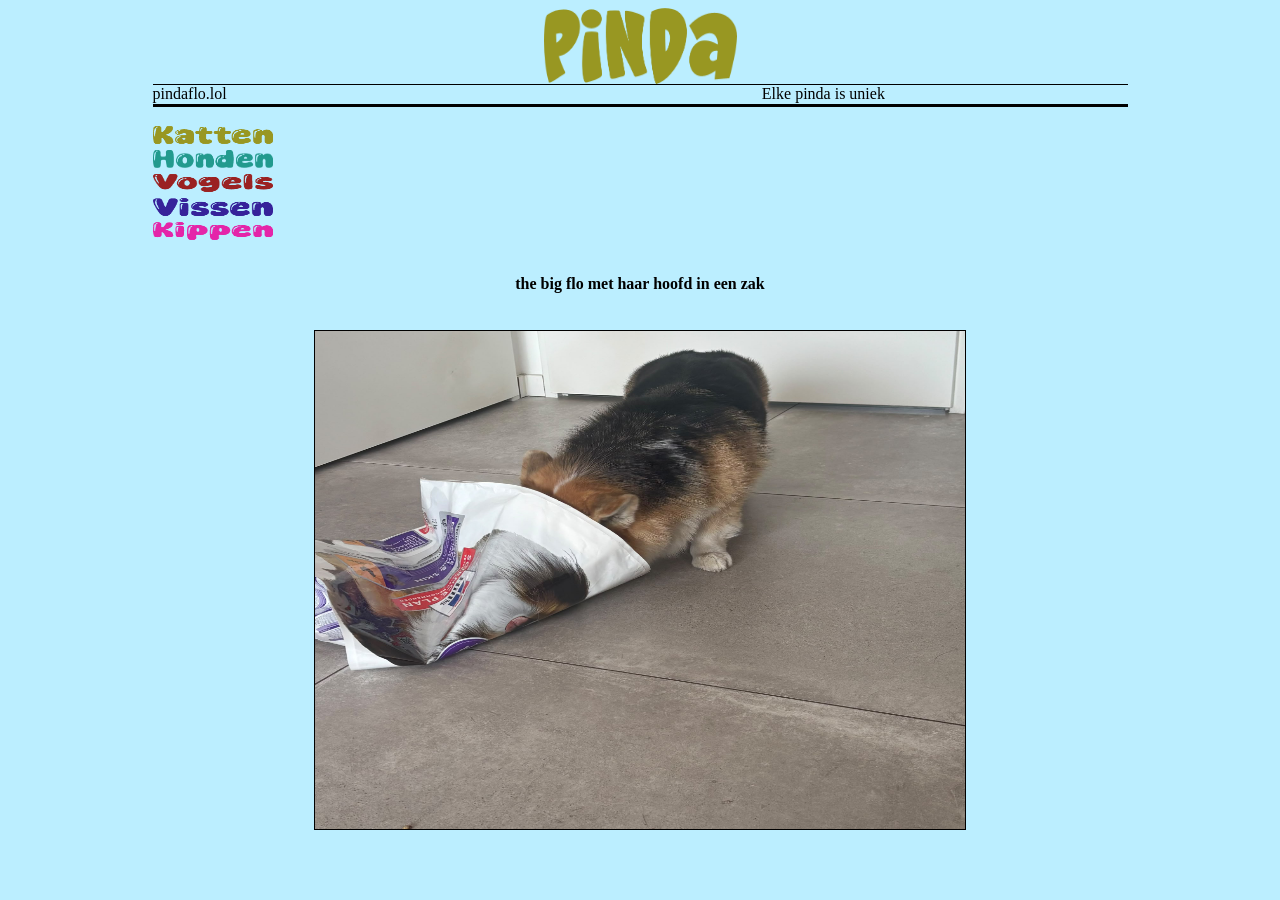
==== index.html @ 877e0c97 "Add files via upload" ====
<!DOCTYPE html>
<HTML>
<HEAD>
<TITLE>De pinda-site.</TITLE>
<META NAME="keywords" CONTENT="pinda, flo, yi-wen, huisdier, foto">
<META NAME="description" CONTENT="Dit is de enige echte pinda-site met een collectie van huisdieren-foto's.">
<META HTTP-EQUIV="Pragma" CONTENT="no-cache">
<META HTTP-EQUIV="no-cache">
<META HTTP-EQUIV="Cache-Control" CONTENT="no-cache">
<STYLE TYPE="text/css">
<!--
H1 {font-family: Georgia; font-size: 12pt; line-height: 16pt;}
.abox { font-family: Georgia; font-size: 9pt; padding: 3pt; background-color: #f7e3fb; border: solid #dd63f7; border-style:solid; border-width: 1px; width: 100px}
.bar {border-style:solid; border-color: black; border-width: 1px; border-right-width: 0px; border-left-width: 0px;}
.ctbox { background-color: #d4d8d9; border: solid #000000; border-style:solid; border-width: 1px; }
.h {font-family: Georgia; font-size: 12pt; line-height: 14pt;}
.pollbox { background-color: #FFFFCC; border: solid #fbfb2d; border-style:solid; border-width: 1px; width: 110px; -webkit-border-radius: 9px; -moz-border-radius: 9px; border-radius: 9px;}
.polln { margin: 3px; }
.pollR {color: red; margin-right: 6px;}
.tin { font-family: verdana; font-size: 8pt;}
.likeb {}
.socText {font-family: verdana; font-size: 10pt; margin-bottom: 2pt; margin-top: 4px; line-height: 14pt;}
.soc {line-height: 5pt; padding: 4px;
background-color: #ede4ff; border: solid #9c54ff; border-style:solid; border-width: 1px; width: 100px; -webkit-border-radius: 9px; -moz-border-radius: 9px; border-radius: 9px;}
-->
</STYLE>

</HEAD>
<BODY ONLOAD="loadImages()" BGCOLOR="#bbeeff" TEXT="#000000" LINK="#0000CC" VLINK="#CC0000" ALINK="#00CC00">
<CENTER>
<A HREF="pindaflo.lol"><IMG SRC="titel.png" ALT="Pinda" ALIGN="TOP" WIDTH="193" HEIGHT="76" HSPACE="0" VSPACE="0" BORDER="0"></A><BR>
<TABLE BORDER=0 CELLSPACING=0 CELLPADDING=0 WIDTH="975" CLASS="bar">
<TR><TD VALIGN="TOP" ALIGN="LEFT" CLASS="h">pindaflo.lol</TD><TD VALIGN="TOP" ALIGN="CENTER" CLASS="h">Elke pinda is uniek</TD>
<TABLE BORDER=0 CELLSPACING=0 CELLPADDING=0 WIDTH="975" CLASS="bar">
</TABLE>
<BR>
<TABLE BORDER=0 CELLSPACING=0 CELLPADDING=0 WIDTH="975">
<TR>
<TD VALIGN="TOP" WIDTH="120">
<A HREF="kat.html" ONMOUSEOVER="ro('i1', 'i1on')" ONMOUSEOUT="ro('i1', 'i1off')"><IMG SRC="katten.png" NAME="i1" ALT="" WIDTH="120" HEIGHT="18" BORDER="0" VSPACE="1"></A><BR>
<A HREF="hond.html" ONMOUSEOVER="ro('i16', 'i16on')" ONMOUSEOUT="ro('i16', 'i16off')"><IMG SRC="honden.png" ALT="" NAME="i16" WIDTH="120" HEIGHT="18" BORDER="0" VSPACE="1"></A><BR>
<A HREF="vogel.html" ONMOUSEOVER="ro('i3', 'i3on')" ONMOUSEOUT="ro('i3', 'i3off')"><IMG SRC="vogels.png" NAME="i3" ALT="" WIDTH="120" HEIGHT="18" BORDER="0" VSPACE="1"></A><BR>
<A HREF="vis.html" ONMOUSEOVER="ro('i4', 'i4on')" ONMOUSEOUT="ro('i4', 'i4off')"><IMG SRC="vissen.png" NAME="i4" ALT="" WIDTH="120" HEIGHT="18" BORDER="0" VSPACE="1"></A><BR>
<A HREF="kip.html" ONMOUSEOVER="ro('i4', 'i4on')" ONMOUSEOUT="ro('i4', 'i4off')"><IMG SRC="kippen.png" NAME="i4" ALT="" WIDTH="120" HEIGHT="18" BORDER="0" VSPACE="1"></A><BR>
<BR>
</TD>
<CENTER>
<TABLE BORDER=0 CELLSPACING=2 CELLPADDING=1>
<h1> the big flo met haar hoofd in een zak </h1>
<TR ALIGN="CENTER"><TD COLSPAN="4"><TR ALIGN="CENTER"><TD COLSPAN="4"><img src="flo1.jpeg" alt="Pinda flo met haar hoofd in een zak" title="Pinda flo met haar hoofd in een zak" width="650" height="498" border="1">
</TD></TR>
<BR>
</TD></TR>

</TD></TR>
</TABLE>
</TD>
<TD VALIGN="TOP" WIDTH="6"><IMG SRC="pinda.png" ALT="" WIDTH="6" HEIGHT="1"></TD>
<TD VALIGN="TOP" WIDTH="160">
<CENTER>

</TD>
</TR>

</BODY>
</HTML>
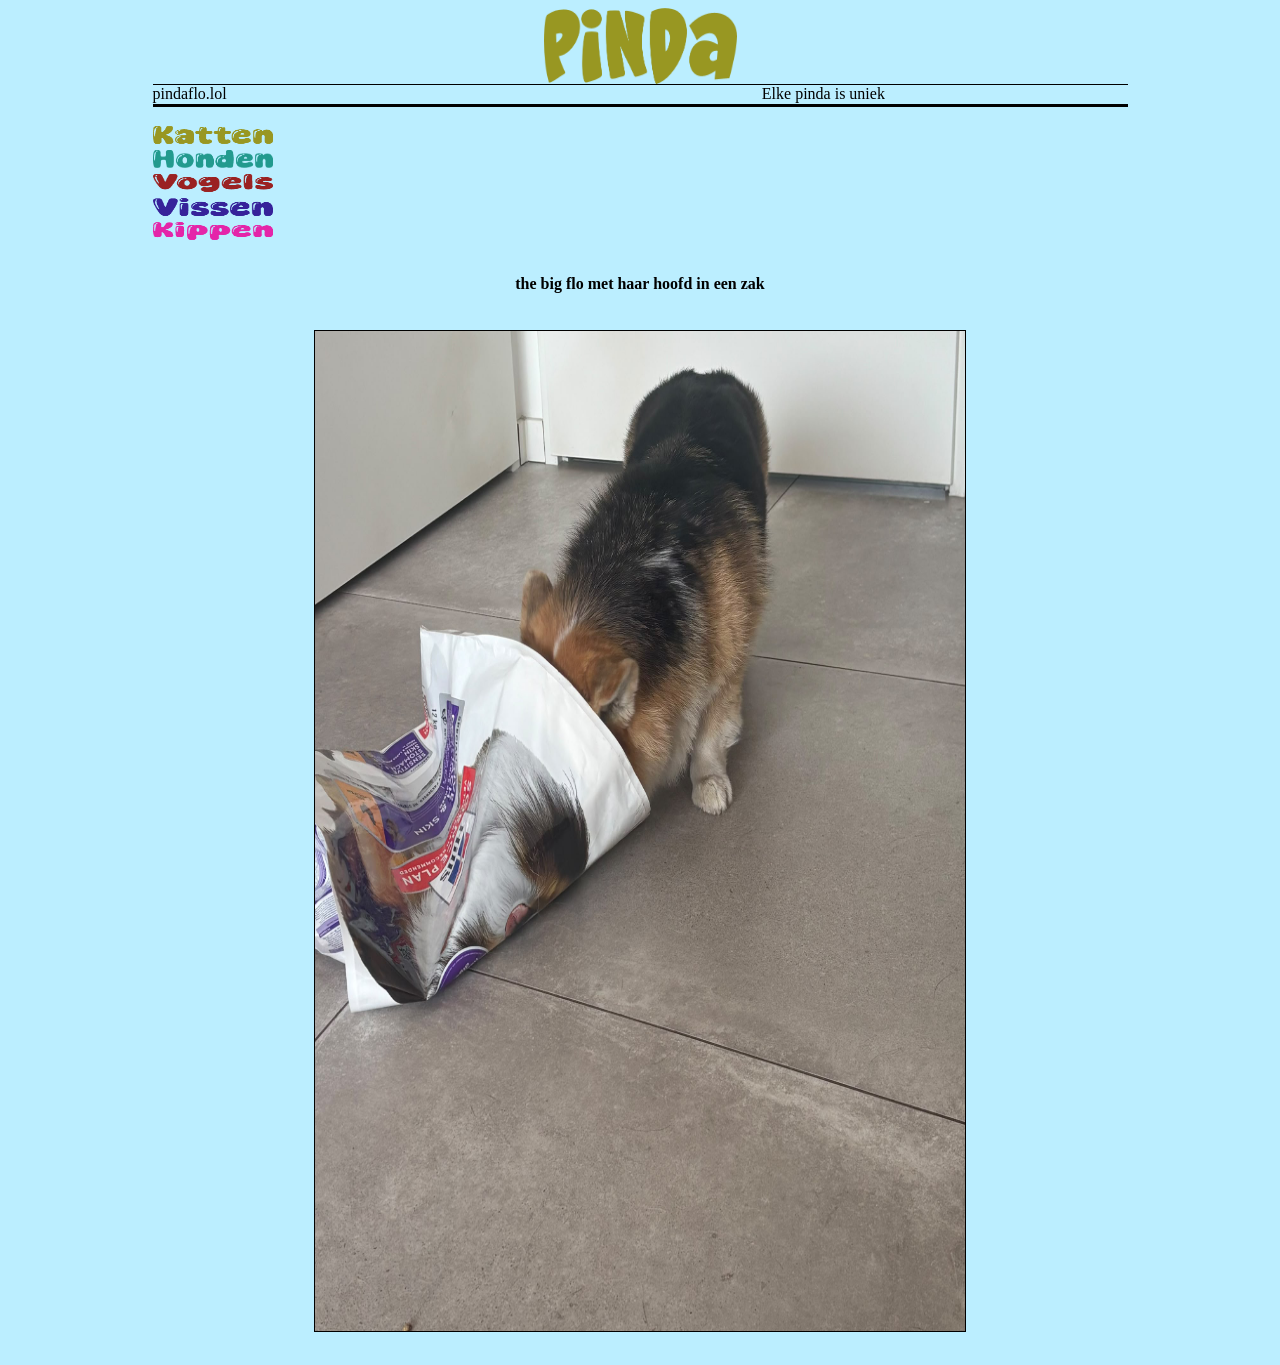
==== commit 3850ece7: "Update index.html" ====
--- a/index.html
+++ b/index.html
@@ -28,7 +28,7 @@
 </HEAD>
 <BODY ONLOAD="loadImages()" BGCOLOR="#bbeeff" TEXT="#000000" LINK="#0000CC" VLINK="#CC0000" ALINK="#00CC00">
 <CENTER>
-<A HREF="pindaflo.lol"><IMG SRC="titel.png" ALT="Pinda" ALIGN="TOP" WIDTH="193" HEIGHT="76" HSPACE="0" VSPACE="0" BORDER="0"></A><BR>
+<A HREF="index.html"><IMG SRC="titel.png" ALT="Pinda" ALIGN="TOP" WIDTH="193" HEIGHT="76" HSPACE="0" VSPACE="0" BORDER="0"></A><BR>
 <TABLE BORDER=0 CELLSPACING=0 CELLPADDING=0 WIDTH="975" CLASS="bar">
 <TR><TD VALIGN="TOP" ALIGN="LEFT" CLASS="h">pindaflo.lol</TD><TD VALIGN="TOP" ALIGN="CENTER" CLASS="h">Elke pinda is uniek</TD>
 <TABLE BORDER=0 CELLSPACING=0 CELLPADDING=0 WIDTH="975" CLASS="bar">
@@ -47,7 +47,7 @@
 <CENTER>
 <TABLE BORDER=0 CELLSPACING=2 CELLPADDING=1>
 <h1> the big flo met haar hoofd in een zak </h1>
-<TR ALIGN="CENTER"><TD COLSPAN="4"><TR ALIGN="CENTER"><TD COLSPAN="4"><img src="flo1.jpeg" alt="Pinda flo met haar hoofd in een zak" title="Pinda flo met haar hoofd in een zak" width="650" height="498" border="1">
+<TR ALIGN="CENTER"><TD COLSPAN="4"><TR ALIGN="CENTER"><TD COLSPAN="4"><img src="flo1.jpeg" alt="Pinda flo met haar hoofd in een zak" title="Pinda flo met haar hoofd in een zak" width="650" height="1000" border="1">
 </TD></TR>
 <BR>
 </TD></TR>
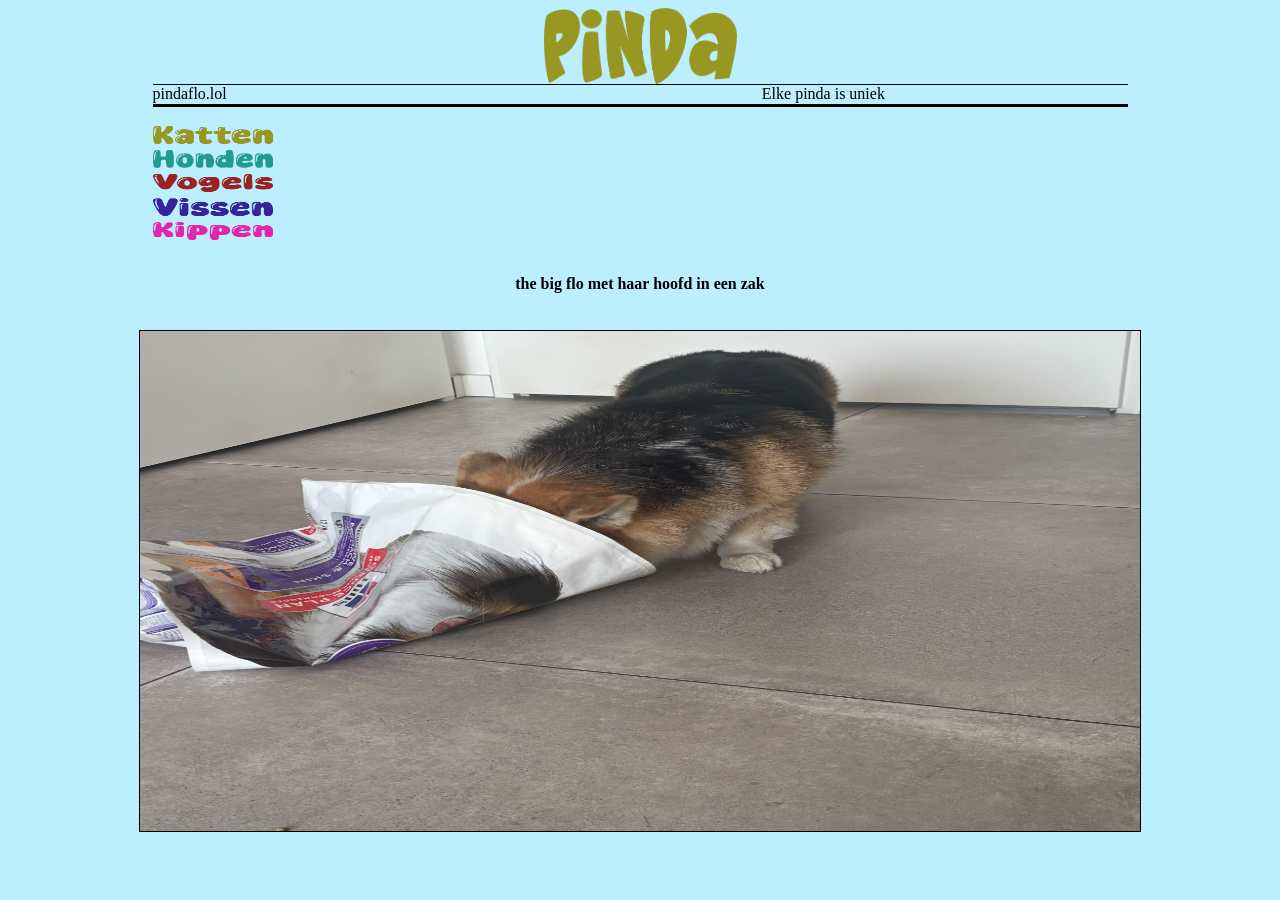
==== commit 7de1ae8c: "Update index.html" ====
--- a/index.html
+++ b/index.html
@@ -47,7 +47,7 @@
 <CENTER>
 <TABLE BORDER=0 CELLSPACING=2 CELLPADDING=1>
 <h1> the big flo met haar hoofd in een zak </h1>
-<TR ALIGN="CENTER"><TD COLSPAN="4"><TR ALIGN="CENTER"><TD COLSPAN="4"><img src="flo1.jpeg" alt="Pinda flo met haar hoofd in een zak" title="Pinda flo met haar hoofd in een zak" width="650" height="1000" border="1">
+<TR ALIGN="CENTER"><TD COLSPAN="4"><TR ALIGN="CENTER"><TD COLSPAN="4"><img src="flo1.jpeg" alt="Pinda flo met haar hoofd in een zak" title="Pinda flo met haar hoofd in een zak" width="1000" height="500" border="1">
 </TD></TR>
 <BR>
 </TD></TR>
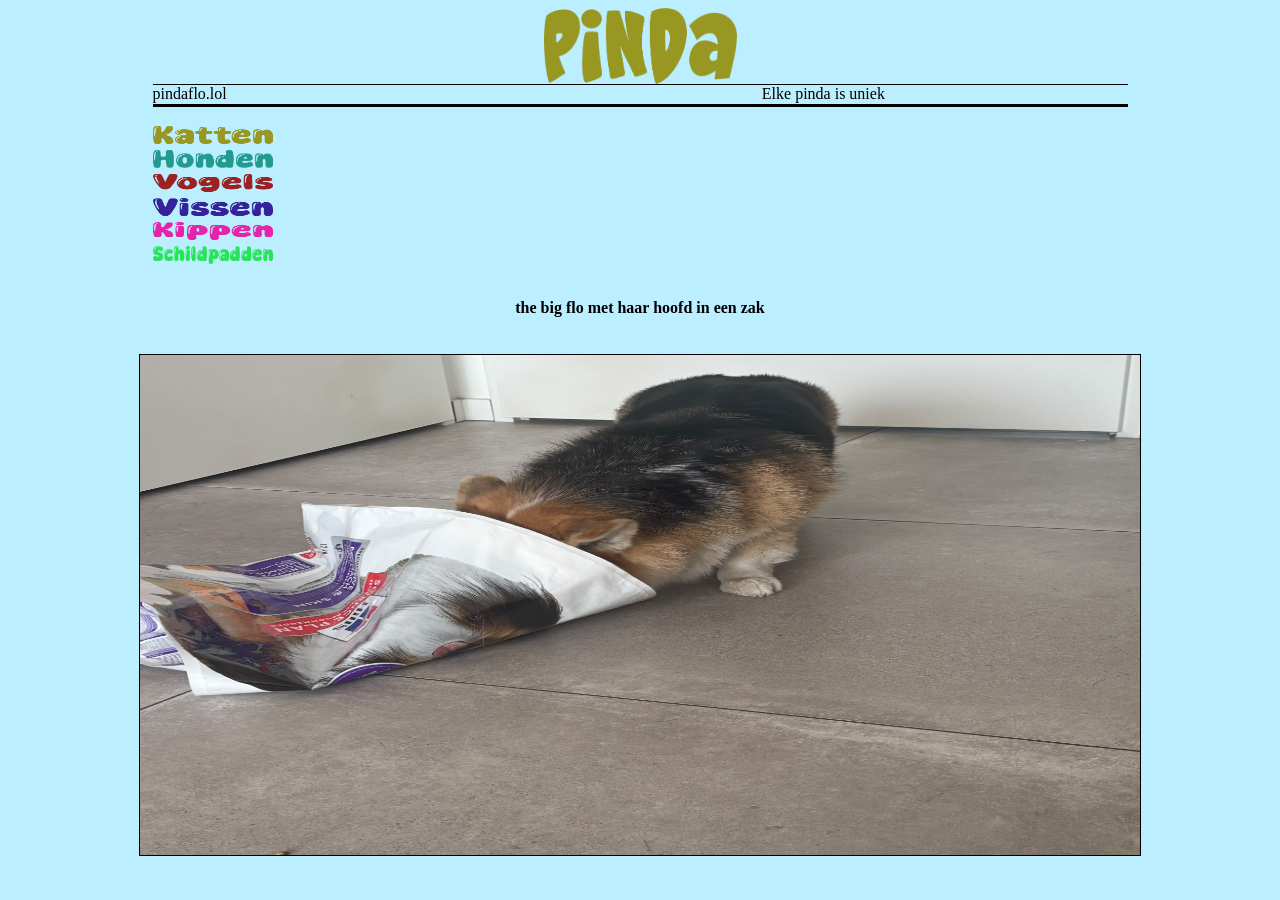
==== commit ec5cb28a: "Add files via upload" ====
--- a/index.html
+++ b/index.html
@@ -42,12 +42,13 @@
 <A HREF="vogel.html" ONMOUSEOVER="ro('i3', 'i3on')" ONMOUSEOUT="ro('i3', 'i3off')"><IMG SRC="vogels.png" NAME="i3" ALT="" WIDTH="120" HEIGHT="18" BORDER="0" VSPACE="1"></A><BR>
 <A HREF="vis.html" ONMOUSEOVER="ro('i4', 'i4on')" ONMOUSEOUT="ro('i4', 'i4off')"><IMG SRC="vissen.png" NAME="i4" ALT="" WIDTH="120" HEIGHT="18" BORDER="0" VSPACE="1"></A><BR>
 <A HREF="kip.html" ONMOUSEOVER="ro('i4', 'i4on')" ONMOUSEOUT="ro('i4', 'i4off')"><IMG SRC="kippen.png" NAME="i4" ALT="" WIDTH="120" HEIGHT="18" BORDER="0" VSPACE="1"></A><BR>
+<A HREF="schild.html" ONMOUSEOVER="ro('i4', 'i4on')" ONMOUSEOUT="ro('i4', 'i4off')"><IMG SRC="schild.png" NAME="i4" ALT="" WIDTH="120" HEIGHT="18" BORDER="0" VSPACE="1"></A><BR>
 <BR>
 </TD>
 <CENTER>
 <TABLE BORDER=0 CELLSPACING=2 CELLPADDING=1>
 <h1> the big flo met haar hoofd in een zak </h1>
-<TR ALIGN="CENTER"><TD COLSPAN="4"><TR ALIGN="CENTER"><TD COLSPAN="4"><img src="flo1.jpeg" alt="Pinda flo met haar hoofd in een zak" title="Pinda flo met haar hoofd in een zak" width="1000" height="500" border="1">
+<TR ALIGN="CENTER"><TD COLSPAN="4"><TR ALIGN="CENTER"><TD COLSPAN="4"><img src="foto/flo1.jpeg" alt="Pinda flo met haar hoofd in een zak" title="Pinda flo met haar hoofd in een zak" width="1000" height="500" border="1">
 </TD></TR>
 <BR>
 </TD></TR>
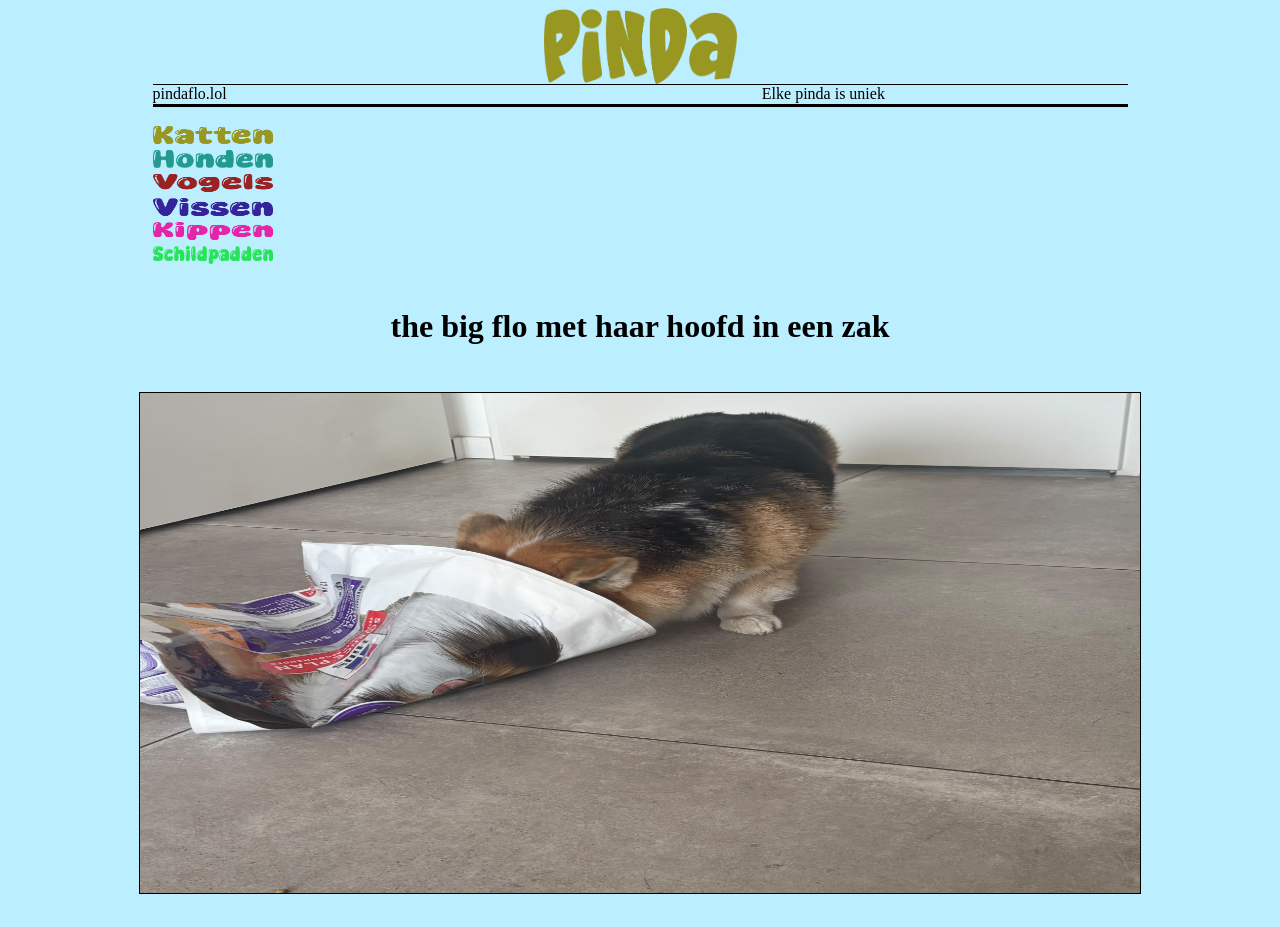
==== commit be6b5464: "Add files via upload" ====
--- a/index.html
+++ b/index.html
@@ -7,24 +7,7 @@
 <META HTTP-EQUIV="Pragma" CONTENT="no-cache">
 <META HTTP-EQUIV="no-cache">
 <META HTTP-EQUIV="Cache-Control" CONTENT="no-cache">
-<STYLE TYPE="text/css">
-<!--
-H1 {font-family: Georgia; font-size: 12pt; line-height: 16pt;}
-.abox { font-family: Georgia; font-size: 9pt; padding: 3pt; background-color: #f7e3fb; border: solid #dd63f7; border-style:solid; border-width: 1px; width: 100px}
-.bar {border-style:solid; border-color: black; border-width: 1px; border-right-width: 0px; border-left-width: 0px;}
-.ctbox { background-color: #d4d8d9; border: solid #000000; border-style:solid; border-width: 1px; }
-.h {font-family: Georgia; font-size: 12pt; line-height: 14pt;}
-.pollbox { background-color: #FFFFCC; border: solid #fbfb2d; border-style:solid; border-width: 1px; width: 110px; -webkit-border-radius: 9px; -moz-border-radius: 9px; border-radius: 9px;}
-.polln { margin: 3px; }
-.pollR {color: red; margin-right: 6px;}
-.tin { font-family: verdana; font-size: 8pt;}
-.likeb {}
-.socText {font-family: verdana; font-size: 10pt; margin-bottom: 2pt; margin-top: 4px; line-height: 14pt;}
-.soc {line-height: 5pt; padding: 4px;
-background-color: #ede4ff; border: solid #9c54ff; border-style:solid; border-width: 1px; width: 100px; -webkit-border-radius: 9px; -moz-border-radius: 9px; border-radius: 9px;}
--->
-</STYLE>
-
+ <link rel="stylesheet" href="styles.css">
 </HEAD>
 <BODY ONLOAD="loadImages()" BGCOLOR="#bbeeff" TEXT="#000000" LINK="#0000CC" VLINK="#CC0000" ALINK="#00CC00">
 <CENTER>
--- a/styles.css
+++ b/styles.css
@@ -0,0 +1,17 @@
+<STYLE TYPE="text/css">
+<!--
+H1 {font-family: Georgia; font-size: 12pt; line-height: 16pt;}
+.abox { font-family: Georgia; font-size: 9pt; padding: 3pt; background-color: #f7e3fb; border: solid #dd63f7; border-style:solid; border-width: 1px; width: 100px}
+.bar {border-style:solid; border-color: black; border-width: 1px; border-right-width: 0px; border-left-width: 0px;}
+.ctbox { background-color: #d4d8d9; border: solid #000000; border-style:solid; border-width: 1px; }
+.h {font-family: Georgia; font-size: 12pt; line-height: 14pt;}
+.pollbox { background-color: #FFFFCC; border: solid #fbfb2d; border-style:solid; border-width: 1px; width: 110px; -webkit-border-radius: 9px; -moz-border-radius: 9px; border-radius: 9px;}
+.polln { margin: 3px; }
+.pollR {color: red; margin-right: 6px;}
+.tin { font-family: verdana; font-size: 8pt;}
+.likeb {}
+.socText {font-family: verdana; font-size: 10pt; margin-bottom: 2pt; margin-top: 4px; line-height: 14pt;}
+.soc {line-height: 5pt; padding: 4px;
+background-color: #ede4ff; border: solid #9c54ff; border-style:solid; border-width: 1px; width: 100px; -webkit-border-radius: 9px; -moz-border-radius: 9px; border-radius: 9px;}
+-->
+</STYLE>
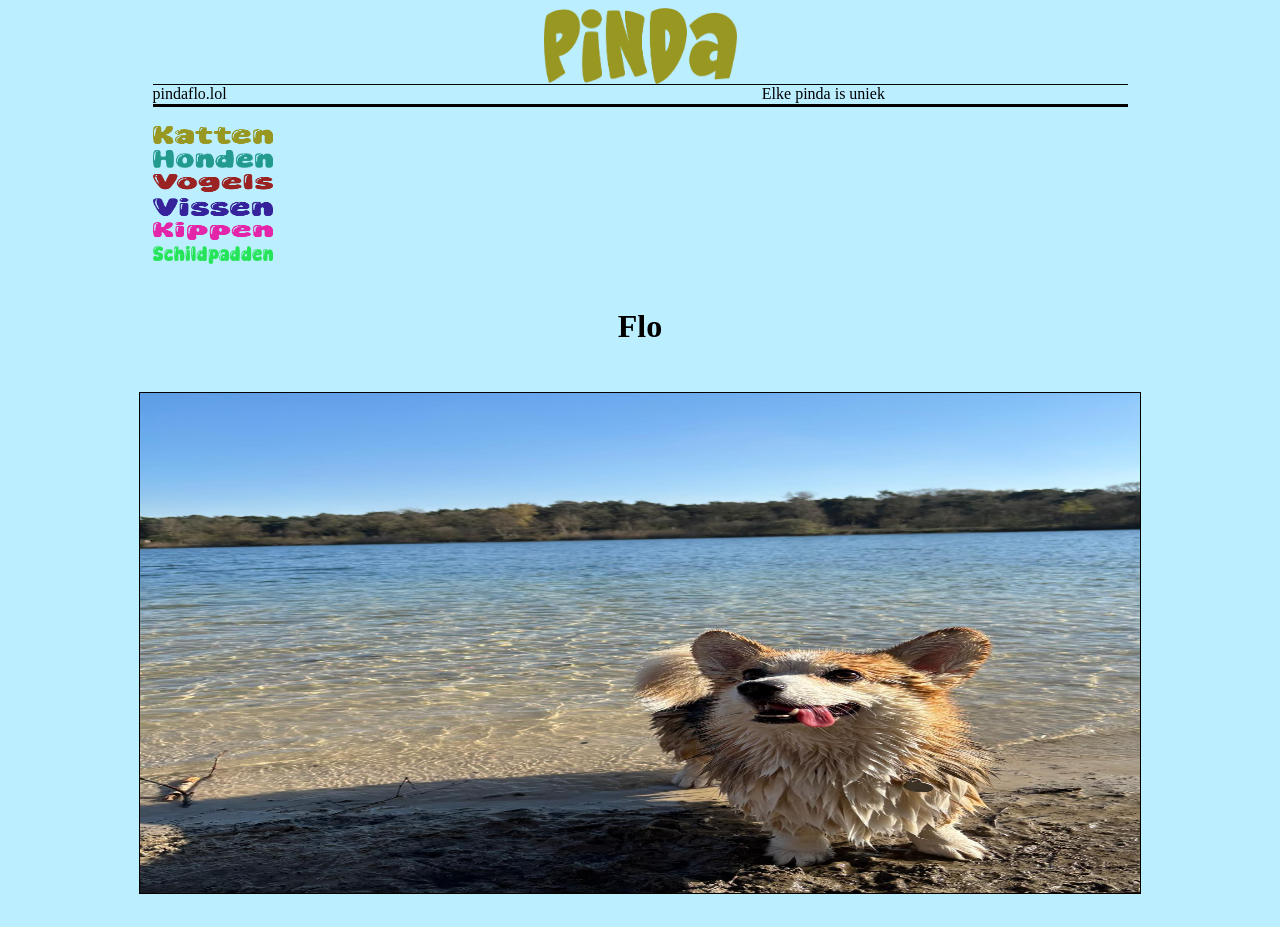
==== commit 9fc9477b: "Add files via upload" ====
--- a/index.html
+++ b/index.html
@@ -30,8 +30,8 @@
 </TD>
 <CENTER>
 <TABLE BORDER=0 CELLSPACING=2 CELLPADDING=1>
-<h1> the big flo met haar hoofd in een zak </h1>
-<TR ALIGN="CENTER"><TD COLSPAN="4"><TR ALIGN="CENTER"><TD COLSPAN="4"><img src="foto/flo1.jpeg" alt="Pinda flo met haar hoofd in een zak" title="Pinda flo met haar hoofd in een zak" width="1000" height="500" border="1">
+<h1> Flo </h1>
+<TR ALIGN="CENTER"><TD COLSPAN="4"><TR ALIGN="CENTER"><TD COLSPAN="4"><img src="foto/flo5.jpg" alt="Flo " title="Flo" width="1000" height="500" border="1">
 </TD></TR>
 <BR>
 </TD></TR>
--- a/styles.css
+++ b/styles.css
@@ -1,5 +1,4 @@
 <STYLE TYPE="text/css">
-<!--
 H1 {font-family: Georgia; font-size: 12pt; line-height: 16pt;}
 .abox { font-family: Georgia; font-size: 9pt; padding: 3pt; background-color: #f7e3fb; border: solid #dd63f7; border-style:solid; border-width: 1px; width: 100px}
 .bar {border-style:solid; border-color: black; border-width: 1px; border-right-width: 0px; border-left-width: 0px;}
@@ -13,5 +12,41 @@
 .socText {font-family: verdana; font-size: 10pt; margin-bottom: 2pt; margin-top: 4px; line-height: 14pt;}
 .soc {line-height: 5pt; padding: 4px;
 background-color: #ede4ff; border: solid #9c54ff; border-style:solid; border-width: 1px; width: 100px; -webkit-border-radius: 9px; -moz-border-radius: 9px; border-radius: 9px;}
--->
+.container {
+  position: relative;
+  text-align: center;
+  color: white;
+}
+
+.bottom-left {
+  position: absolute;
+  bottom: 8px;
+  left: 16px;
+}
+
+.top-left {
+  position: absolute;
+  top: 8px;
+  left: 16px;
+   font-size: 30px;
+}
+
+.top-right {
+  position: absolute;
+  top: 8px;
+  right: 16px;
+}
+
+.bottom-right {
+  position: absolute;
+  bottom: 8px;
+  right: 16px;
+}
+
+.centered {
+  position: absolute;
+  top: 50%;
+  left: 50%;
+  transform: translate(-50%, -50%);
+}
 </STYLE>
